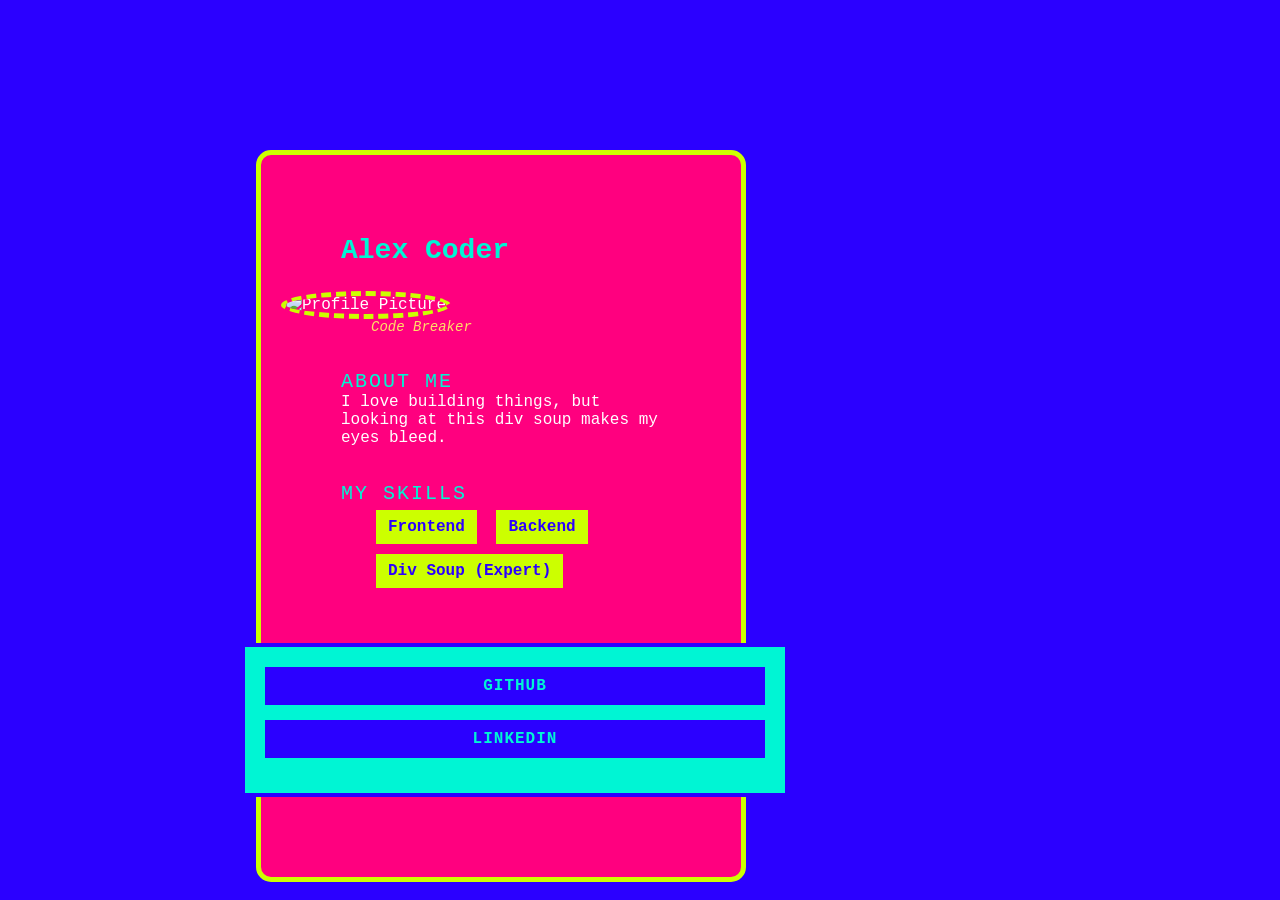
==== index.html @ 2ba6c708 "HTML/CSS nightmare" ====
<!DOCTYPE html>
<html lang="en">

<head>
    <meta charset="UTF-8">
    <meta name="viewport" content="width=device-width, initial-scale=1.0">
    <title>Cursed Profile Card</title>
    <!-- CSS is externally linked here! -->
    <link rel="stylesheet" href="style.css">
</head>

<body>

    <!-- Clue: This acts as the main standalone container/article for the profile -->
    <div class="card-container">

        <!-- Clue: The introductory/header section of this card -->
        <div class="card-top">
            <!-- Clue: The most important, top-level heading on the page -->
            <div class="name-text">Alex Coder</div>

            <!-- Clue: A self-contained figure/image -->
            <div class="img-wrapper">
                <img src="https://ui-avatars.com/api/?name=AC&size=150&background=random" alt="Profile Picture">
                <!-- Clue: The caption for the figure above -->
                <div class="img-text">Code Breaker</div>
            </div>
        </div>

        <!-- Clue: The primary main content of this card -->
        <div class="card-body">

            <!-- Clue: A thematic grouping/section of content (About Me) -->
            <div class="about-section">
                <!-- Clue: A secondary heading -->
                <div class="sub-heading">About Me</div>
                <!-- Clue: A standard paragraph of text -->
                <div class="normal-text">I love building things, but looking at this div soup makes my eyes bleed.</div>
            </div>

            <!-- Clue: A thematic grouping/section of content (Skills) -->
            <div class="skills-section">
                <!-- Clue: A secondary heading -->
                <div class="sub-heading">My Skills</div>

                <!-- Clue: An unordered list of items -->
                <div class="list-container">
                    <!-- Clue: Individual list items -->
                    <div class="list-item">Frontend</div>
                    <div class="list-item">Backend</div>
                    <div class="list-item">Div Soup (Expert)</div>
                </div>
            </div>
        </div>

        <!-- Clue: The concluding footer section of the card -->
        <div class="card-bottom">
            <!-- Clue: A navigation area for links -->
            <div class="links-area">
                <!-- Clue: Anchor tags (links) that should go somewhere -->
                <div class="link-btn" href="https://github.com">GitHub</div>
                <div class="link-btn" href="https://linkedin.com">LinkedIn</div>
            </div>
        </div>

    </div>

</body>

</html>
---- style.css ----
/* 
   WARNING: The developer forgot the most important CSS reset rule! 
   (Hint: box-sizing) 
*/

body {
    /* Aggressive Deep Purple Background */
    background-color: #2b00ff;
    color: #ffffff;
    font-family: "Courier New", Courier, monospace;

    /* Absolute disaster trying to center the card on the screen */
    margin-top: 150px;
    margin-left: 20%;
}

.card-container {
    /* Hot Pink Card */
    background-color: #ff007f;
    width: 320px;
    /* This padding is blowing out the 320px width completely */
    padding: 80px;
    /* Neon Green Border */
    border: 5px solid #ccff00;
    border-radius: 15px;

    /* Why is this floating? Because they didn't know Flexbox. */
    float: left;
}

.name-text {
    font-size: 28px;
    font-weight: bold;
    /* Neon Cyan Text */
    color: #00f5d4;
    /* Overlapping text disaster */
    margin-bottom: -15px;
}

.img-wrapper {
    /* Pulling the image way off to the left side */
    margin-left: -60px;
    margin-top: 40px;
}

.img-wrapper img {
    border-radius: 50%;
    border: 5px dashed #ccff00;
}

.img-text {
    font-size: 14px;
    font-style: italic;
    color: #ffe066;
    /* Shoving the text awkwardly to the right */
    margin-left: 90px;
}

.sub-heading {
    font-size: 20px;
    color: #00f5d4;
    margin-top: 35px;
    text-transform: uppercase;
    letter-spacing: 2px;
}

.list-container {
    /* Pushing the list out of alignment */
    margin-left: 30px;
}

.list-item {
    /* A terrible way to mimic a flex row */
    display: inline-block;
    background: #ccff00;
    color: #2b00ff;
    font-weight: bold;
    margin: 5px;
    padding: 8px 12px;
}

.card-bottom {
    margin-top: 50px;
    background: #00f5d4;
    padding: 20px;
    /* Intentionally breaking out of the parent container */
    width: 500px;
    /* Trying to fix the width break with negative margins */
    margin-left: -100px;
    text-align: center;
    border: 4px solid #2b00ff;
}

.link-btn {
    background: #2b00ff;
    color: #00f5d4;
    padding: 10px 20px;
    border-radius: 0px;
    font-weight: bold;
    text-transform: uppercase;
    letter-spacing: 1px;

    /* Wait, why aren't these buttons sitting side-by-side? */
    display: block;
    margin-bottom: 15px;
}
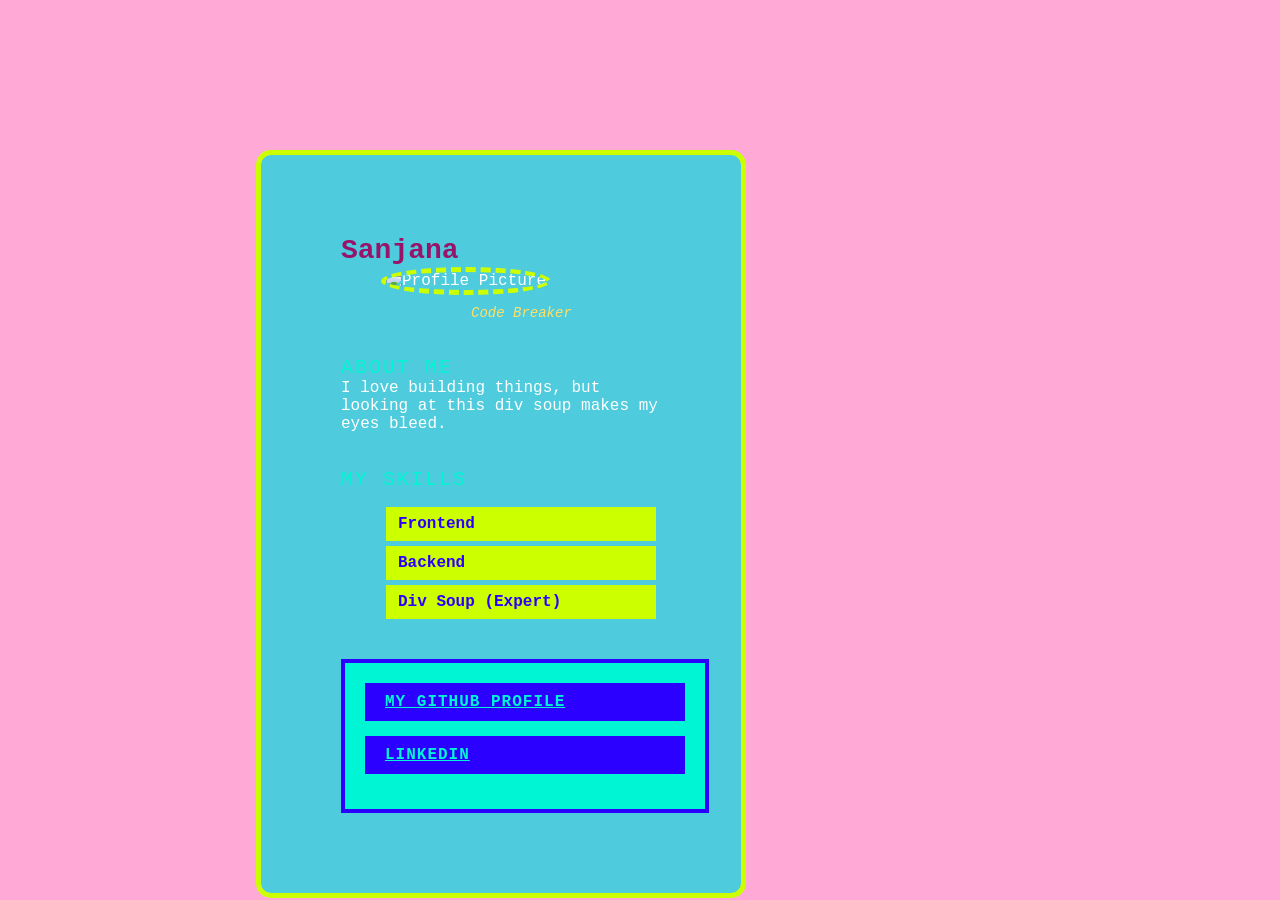
==== commit 387068df: "Added the solution folder." ====
--- a/index.html
+++ b/index.html
@@ -17,14 +17,14 @@
         <!-- Clue: The introductory/header section of this card -->
         <div class="card-top">
             <!-- Clue: The most important, top-level heading on the page -->
-            <div class="name-text">Alex Coder</div>
+            <div class="name-text">Sanjana</div>
 
             <!-- Clue: A self-contained figure/image -->
-            <div class="img-wrapper">
-                <img src="https://ui-avatars.com/api/?name=AC&size=150&background=random" alt="Profile Picture">
+            <figure class="img-wrapper">
+                <img src="KITTYYYYYYYYYYYYYYYYYYYYY.jpg" alt="Profile Picture">
                 <!-- Clue: The caption for the figure above -->
                 <div class="img-text">Code Breaker</div>
-            </div>
+            </figure>
         </div>
 
         <!-- Clue: The primary main content of this card -->
@@ -44,12 +44,12 @@
                 <div class="sub-heading">My Skills</div>
 
                 <!-- Clue: An unordered list of items -->
-                <div class="list-container">
+                <ul class="list-container">
                     <!-- Clue: Individual list items -->
-                    <div class="list-item">Frontend</div>
-                    <div class="list-item">Backend</div>
-                    <div class="list-item">Div Soup (Expert)</div>
-                </div>
+                    <li class="list-item">Frontend</li>
+                    <li class="list-item">Backend</li>
+                    <li class="list-item">Div Soup (Expert)</li>
+                </ul>
             </div>
         </div>
 
@@ -58,8 +58,8 @@
             <!-- Clue: A navigation area for links -->
             <div class="links-area">
                 <!-- Clue: Anchor tags (links) that should go somewhere -->
-                <div class="link-btn" href="https://github.com">GitHub</div>
-                <div class="link-btn" href="https://linkedin.com">LinkedIn</div>
+                <a class="link-btn" href="https://github.com/sanjanavenkatesh05">My github profile</a>
+                <a class="link-btn" href="https://www.linkedin.com/in/sanjana-venkatesh-899251212/">LinkedIn</a>
             </div>
         </div>
 
--- a/style.css
+++ b/style.css
@@ -5,7 +5,7 @@
 
 body {
     /* Aggressive Deep Purple Background */
-    background-color: #2b00ff;
+    background-color: #ffa9d7;
     color: #ffffff;
     font-family: "Courier New", Courier, monospace;
 
@@ -16,7 +16,7 @@
 
 .card-container {
     /* Hot Pink Card */
-    background-color: #ff007f;
+    background-color: #4ecbdc;
     width: 320px;
     /* This padding is blowing out the 320px width completely */
     padding: 80px;
@@ -32,20 +32,17 @@
     font-size: 28px;
     font-weight: bold;
     /* Neon Cyan Text */
-    color: #00f5d4;
+    color: #98146a;
     /* Overlapping text disaster */
     margin-bottom: -15px;
 }
 
-.img-wrapper {
-    /* Pulling the image way off to the left side */
-    margin-left: -60px;
-    margin-top: 40px;
-}
+
 
 .img-wrapper img {
     border-radius: 50%;
     border: 5px dashed #ccff00;
+    margin-bottom: 10px;
 }
 
 .img-text {
@@ -66,12 +63,12 @@
 
 .list-container {
     /* Pushing the list out of alignment */
-    margin-left: 30px;
+    align-items: center;
 }
 
 .list-item {
     /* A terrible way to mimic a flex row */
-    display: inline-block;
+    display: flex;
     background: #ccff00;
     color: #2b00ff;
     font-weight: bold;
@@ -80,14 +77,10 @@
 }
 
 .card-bottom {
-    margin-top: 50px;
+    margin-top: 40px;
     background: #00f5d4;
     padding: 20px;
-    /* Intentionally breaking out of the parent container */
-    width: 500px;
-    /* Trying to fix the width break with negative margins */
-    margin-left: -100px;
-    text-align: center;
+    width: 100%;
     border: 4px solid #2b00ff;
 }
 
